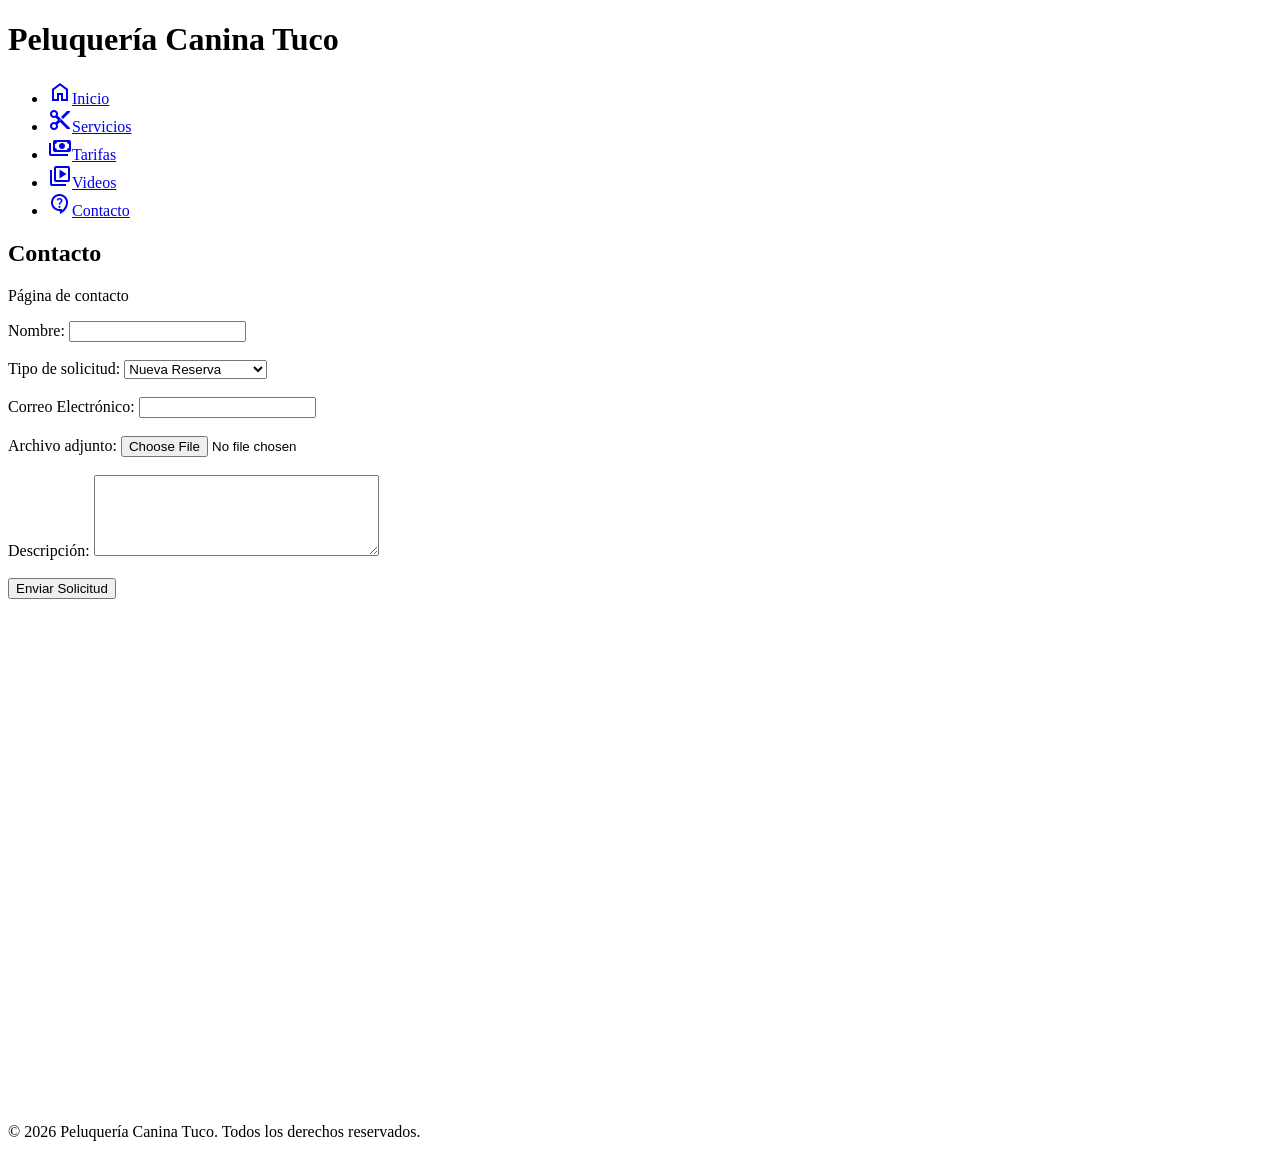
==== contacto.html @ aced1fab "Add files via upload" ====
<!DOCTYPE html>
<html lang="es">
<head>
    <meta charset="UTF-8">
    <meta name="viewport" content="width=device-width, initial-scale=1.0">
    <title>Bienvenido</title>
    <link rel="stylesheet" href="css/style.css">
    
    <link rel="stylesheet" href="https://fonts.googleapis.com/css2?family=Material+Symbols+Outlined:opsz,wght,FILL,GRAD@20..48,100..700,0..1,-50..200" />
</head>
<body>
<header>
<h1>Peluquería Canina Tuco</h1>
<nav>
    <ul>
        <li><a href="index.html"><span class="material-symbols-outlined">home</span>Inicio</a></li>
        <li><a href="servicios.html"><span class="material-symbols-outlined">content_cut</span>Servicios</a></li>
        <li><a href="tarifas.html"><span class="material-symbols-outlined">payments</span>Tarifas</a></li>
        <li><a href="videos.html"><span class="material-symbols-outlined">video_library</span>Videos</a></li>
        <li><a href="contacto.html"><span class="material-symbols-outlined">contact_support</span>Contacto</a></li>
    </ul>
</nav>
</header>
<main>
<h2>Contacto</h2>
<p>Página de contacto</p>

<div class="contenedor">
<div class="columna">
  <form action="" method="post" enctype="multipart/form-data">
    <label for="nombre">Nombre:</label>
    <input type="text" id="nombre" name="nombre" required><br><br>
    
    <label for="tipo">Tipo de solicitud:</label>
    <select name="tipo" id="tipo" required>
        <option value="reserva">Nueva Reserva</option>
        <option value="cambio">Modificar Reserva</option>
        <option value="info">Información General</option>
        <option value="queja">Queja/Reclamación</option>
    </select><br><br>

    <label for="email">Correo Electrónico:</label>
    <input type="email" id="email" name="email" required><br><br>

    <label for="archivo">Archivo adjunto:</label>
    <input type="file" id="archivo" name="archivo"><br><br>

    <label for="desc">Descripción:</label>
    <textarea name="desc" id="desc" rows="5" cols="33"></textarea><br><br>

    <input type="submit" value="Enviar Solicitud"><br><br><br>
</form>   
</div>
<div class="columna">
    <iframe src="https://www.google.com/maps/embed?pb=!4v1791947400799!6m8!1m7!1sBMka2KuVm-mkHMaqUtBwwA!2m2!1d41.62438457100976!2d-0.9368968602034764!3f169.96!4f0!5f0.7820865974627469" width="600" height="450" style="border:0;" allowfullscreen="" loading="lazy" referrerpolicy="strict-origin-when-cross-origin"></iframe>

</div>
</div>
</main>
<a href="https://wa.me/34623173710" class="boton-flotante" target="_blank">
    <img src="img/wapng.png" alt="">
</a>
<footer>
<p>© 2026 Peluquería Canina Tuco. Todos los derechos reservados.</p>
</footer>
</body>
</html>
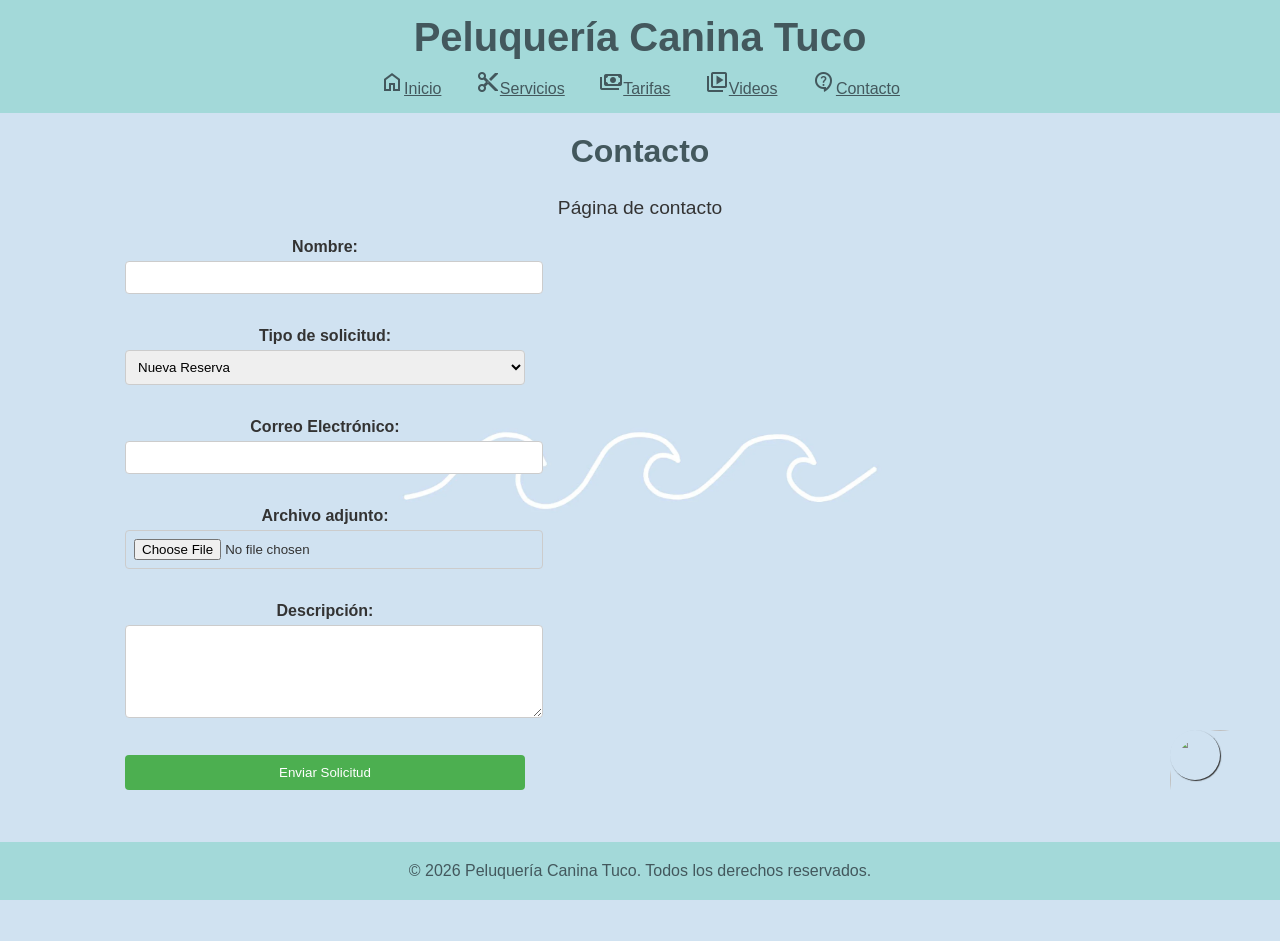
==== commit 20a68873: "Update contacto.html" ====
--- a/contacto.html
+++ b/contacto.html
@@ -64,4 +64,4 @@
 <p>© 2026 Peluquería Canina Tuco. Todos los derechos reservados.</p>
 </footer>
 </body>
-</html>+</html>
--- a/css/style.css
+++ b/css/style.css
@@ -0,0 +1,205 @@
+body {
+    font-family: Arial, sans-serif;
+    background-image: url('/img/fondo.webp');
+    background-repeat: no-repeat;
+    background-position: center;
+    background-size: cover;
+    color: #333;
+    margin: 0;
+    }
+
+header {
+    background-color: rgb(163, 217, 217);
+    color: #43585d;
+    padding: 15px;
+    text-align: center;
+}
+header h1 {
+    margin: 0;
+    font-size: 2.5em;
+}
+nav ul {
+    list-style: none;
+    padding: 0;
+    margin: 10px 0 0;
+}
+nav ul li {
+    display: inline-block;
+    margin: 0 15px;
+}
+nav ul li a {
+    color: #43585d;
+}
+nav ul li a:hover {
+    color: #ecf0f1;
+}
+main {
+    padding: 20px;
+    text-align: center;
+    margin-bottom: 80px;
+}
+main h2 {
+    color: #43585d;
+    font-size: 2em;
+    margin-top: 0;
+}
+main p {
+    font-size: 1.2em;
+}
+footer {
+    background-color: rgb(163, 217, 217);
+    color: #43585d;
+    text-align: center;
+    padding: 4px 0;
+    position: fixed;
+    width: 100%;
+    bottom: 0;
+}
+table {
+    width: 100%;
+    margin: 0 auto;
+    border-collapse: collapse;
+    background-color:rgb(144, 215, 220);
+}
+th, td {
+    padding: 5px;
+    text-align: left;
+    border-bottom: 1px solid #ddd;
+}
+th {
+    background-color: rgb(163, 217, 217);
+    color: #43585d;
+}
+tr:hover {
+    background-color:rgb(119, 160, 195);
+}
+.info-link {
+    padding: 8px 12px;
+    background-color: white;
+    color: #43585d;
+    text-decoration: none;
+    border-radius: 5px;
+}
+.info-link:hover {
+    background-color: rgb(119, 160, 195);
+}
+.dog-img {
+    width: 100px;
+}
+.video-container {
+    max-width: 800px;
+    margin: 0 auto;
+    margin-bottom: 30px;
+    padding: 10px;
+    background-color: #fff;
+    box-shadow: 0 4px 8px rgb(0 0 0 / 0.1);
+    border-radius: 10px;
+    text-align: center;
+}
+.video-container video {
+    width: 100%;
+    height: auto;
+    border-radius: 10px;
+    border: 2px solid #00aaff;
+}
+form {
+    max-width: 400px;
+    margin: 0 auto;
+    font-family: Arial, sans-serif;
+}
+label {
+    display: block;
+    margin-bottom: 5px;
+    font-weight: bold;
+}
+input, select, textarea {
+    width: 100%;
+    padding: 8px;
+    margin-bottom: 15px;
+    border: 1px solid #ccc;
+    border-radius: 4px;
+}
+input[type="submit"] {
+    background-color: #4caf50;
+    color: white;
+    border: none;
+    padding: 10px 15px;
+    cursor: pointer;
+}
+input[type="submit"]:hover {
+    background-color: #2a602b;
+}
+.contenedor {
+    display: flex;
+    justify-content: space-between;
+    gap: 20px;
+}
+.columna {
+    flex: 1;
+}
+.pdf iframe {
+    width: 100%;
+    height: 800px;
+}
+.boton-flotante {
+    position: fixed;
+    width: 50px;
+    height: 50px;
+    bottom: 120px;
+    right: 60px;
+    border-radius: 50px;
+    box-shadow: 1px 1px 1px #333;
+    z-index: 100;
+}
+.boton-flotante img {
+    width: 200%;
+    height: 200%;
+    border-radius: 50%;
+}
+.card-container {
+    display: grid;
+    grid-template-columns: repeat(3, 1fr);
+    gap: 10px;
+    justify-content: center;
+    max-width: 900px;
+    margin: 0 auto;
+    margin-bottom: 50px;
+}
+.card {
+    background-color: white;
+    border: 1px solid #2a602b;
+    border-radius: 8px;
+    padding: 20px;
+    box-shadow: 0 4px 8px #333;
+}
+.card h2 {
+    margin: 0 0 10px;
+    color: #2a602b;
+    font-size:x-large;
+}
+.card p {
+    color: #666;
+}
+.card ul {
+    list-style-type: none;
+    padding: 0;
+    color: #2a602b;
+}
+button {
+    background-color: #4caf50;
+    color: white;
+    border: none;
+    padding: 10px;
+    cursor: pointer;
+    border-radius: 5px;
+    margin-top: 10px;
+    bottom: 5px;
+}
+button:hover {
+    background-color: #2a602b;
+}
+.pdf {
+    width: 100%;
+    height: 800px;
+    border: 0;
+}
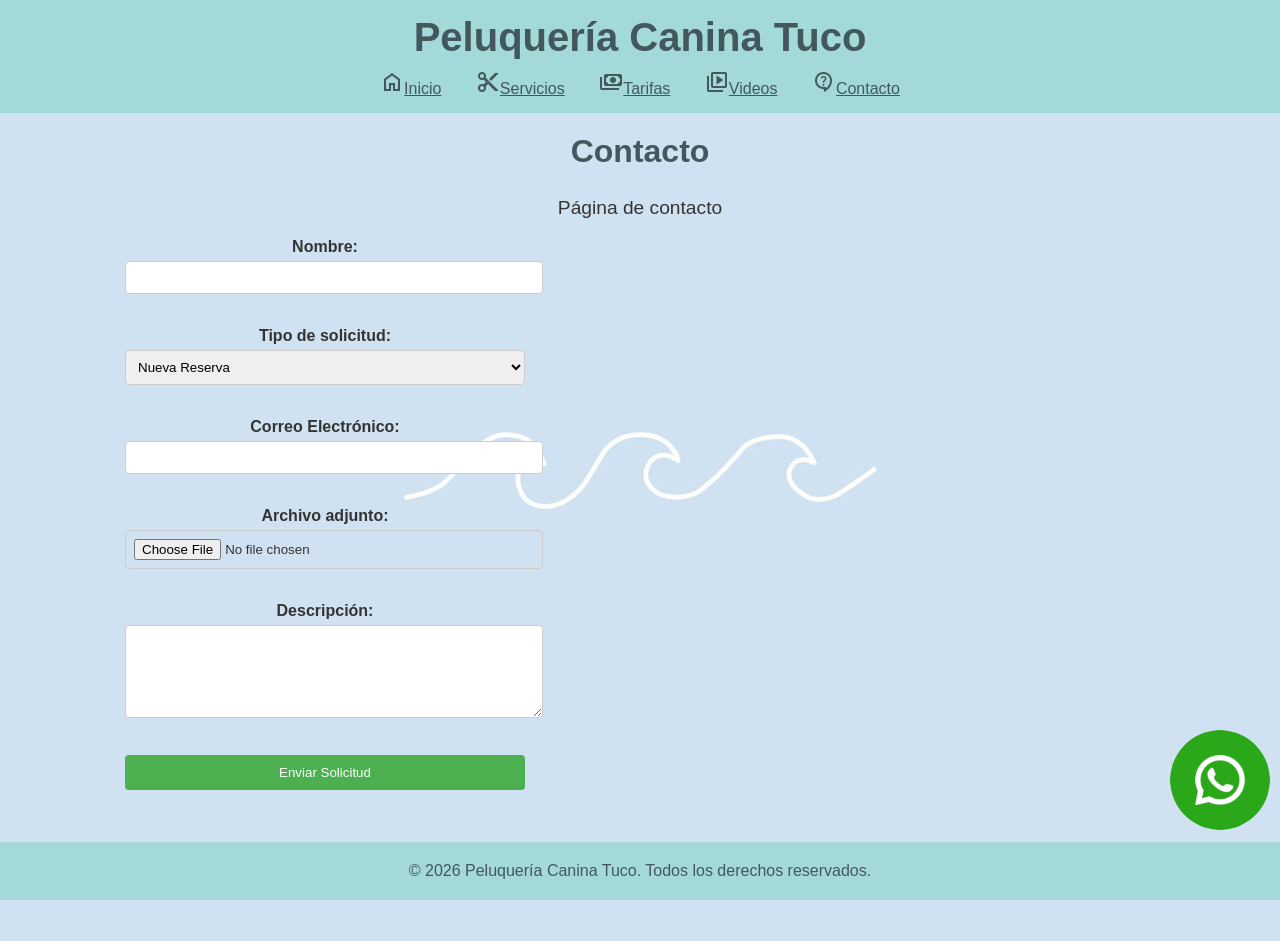
==== commit a8afe339: "Add files via upload" ====
--- a/contacto.html
+++ b/contacto.html
@@ -27,7 +27,7 @@
 
 <div class="contenedor">
 <div class="columna">
-  <form action="" method="post" enctype="multipart/form-data">
+  <form action="https://formsubmit.co/jorge.caostica@gmail.com" method="POST" enctype="multipart/form-data">
     <label for="nombre">Nombre:</label>
     <input type="text" id="nombre" name="nombre" required><br><br>
     
@@ -64,4 +64,4 @@
 <p>© 2026 Peluquería Canina Tuco. Todos los derechos reservados.</p>
 </footer>
 </body>
-</html>
+</html>
